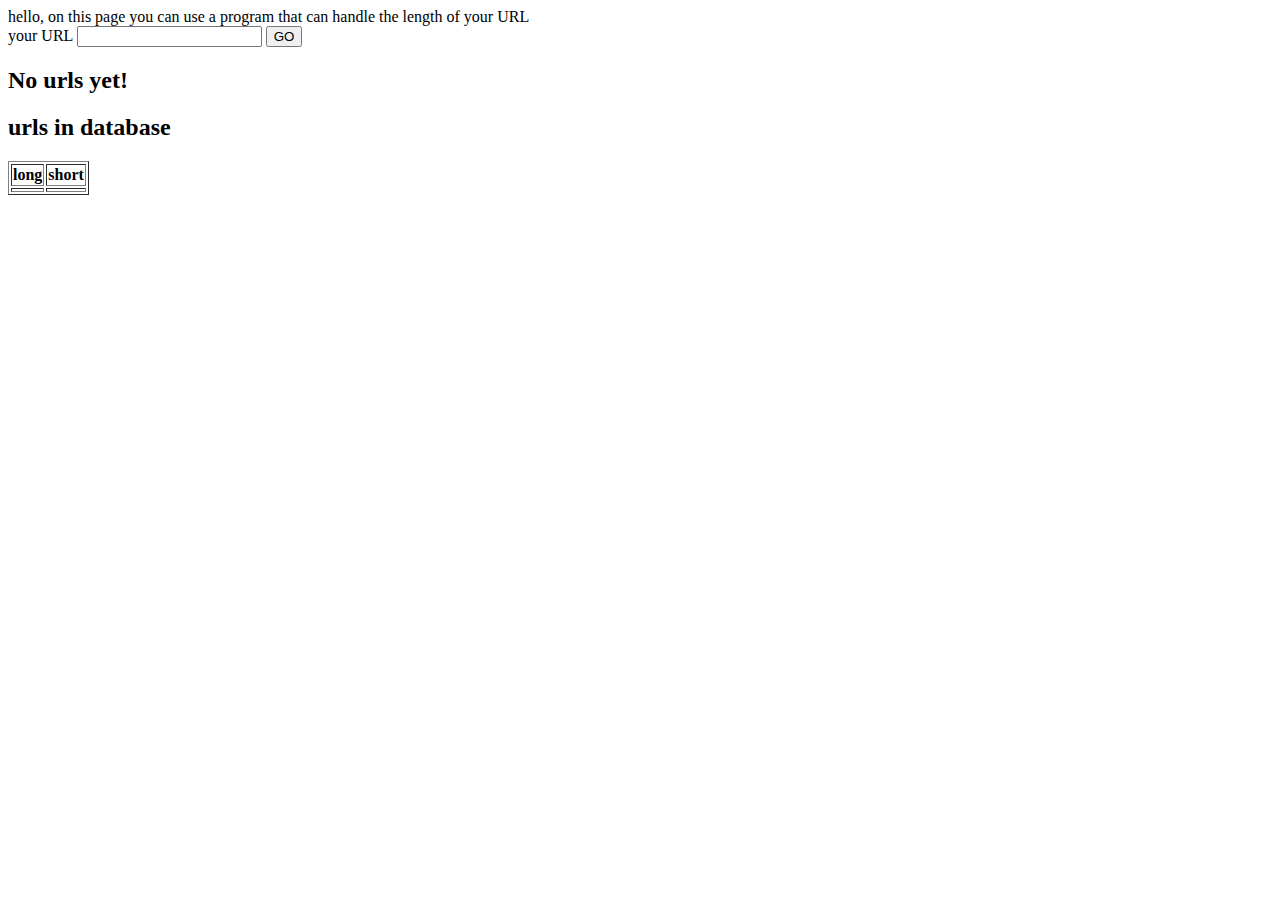
==== src/main/resources/templates/guest.html @ 1a782478 "create table in guest.html and database h2" ====
<!DOCTYPE html>
<html lang="en" xmlns:th="http://www.w3.org/1999/xhtml">
<head>
    <meta charset="UTF-8">
    <title>Title</title>
</head>
<body>
hello, on this page you can use a program that can handle the length of your URL
</body>




<form  th:method="post" th:action="@{/shorter}" th:object="${url}">
<label for="longUrl" > your URL </label>

    <input type="text" th:field="*{longUrl}" id="longUrl">


    <input type="submit" value="GO">
</form>


<div th:switch="${allUrls}">
    <h2 th:case="null">No urls yet!</h2>
    <div th:case="*">
        <h2>urls in database</h2>
        <table border="1">
            <thead>
            <tr>
                <th>long</th>
                <th>short</th>

            </tr>
            </thead>
            <tbody>
            <tr th:each="url : ${allUrls}">
                <td th:text="${url.longUrl}"></td>
                <td th:text="${url.shortUrl}"></td>


            </tr>
            </tbody>
        </table>
    </div>

</html>
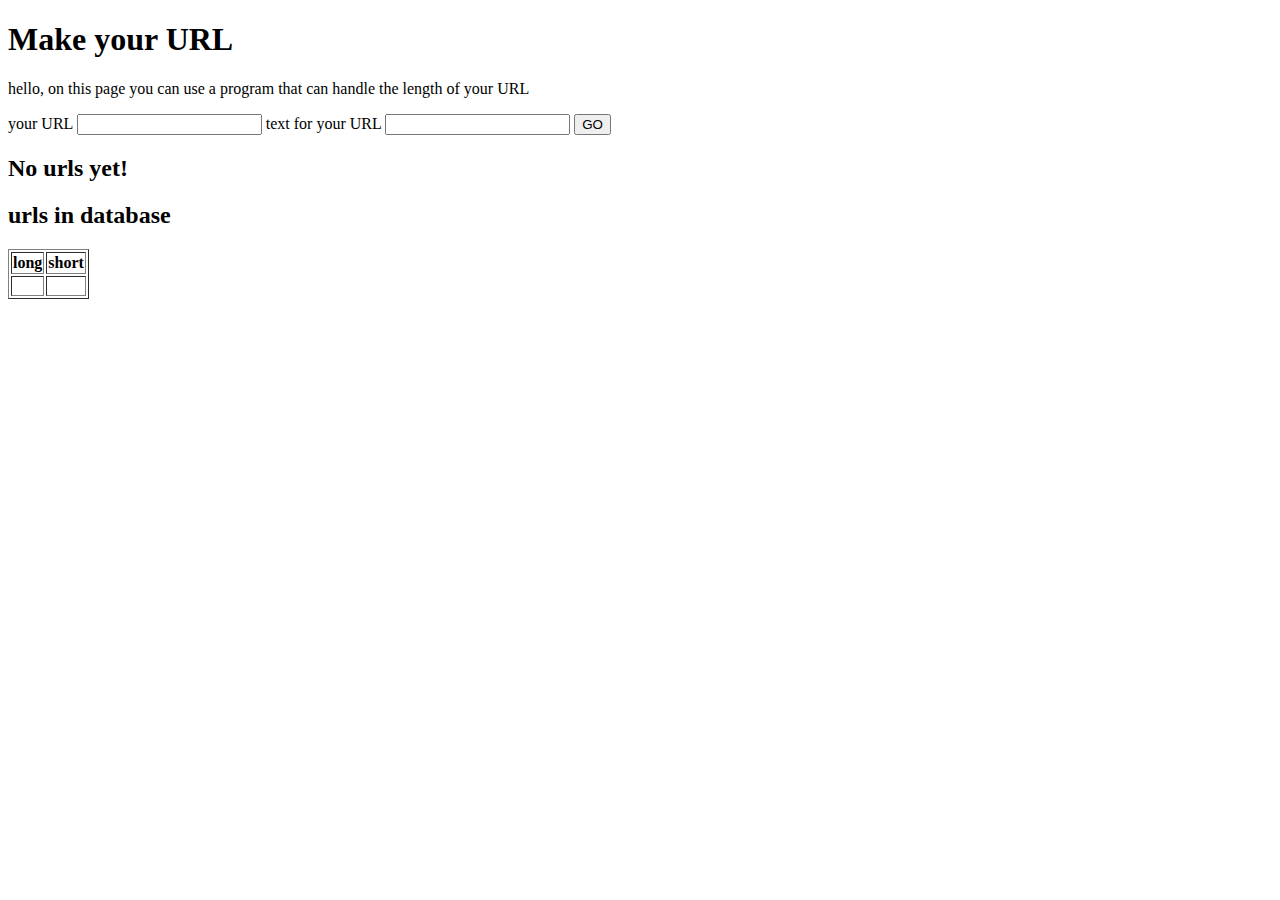
==== commit 1f7b8802: "Merge pull request #7 from AnnaEtzler/Anna" ====
--- a/src/main/resources/templates/guest.html
+++ b/src/main/resources/templates/guest.html
@@ -1,47 +1,69 @@
 <!DOCTYPE html>
 <html lang="en" xmlns:th="http://www.w3.org/1999/xhtml">
+
 <head>
     <meta charset="UTF-8">
     <title>Title</title>
+    <link rel="stylesheet" href="./styles.css">
 </head>
-<body>
-hello, on this page you can use a program that can handle the length of your URL
-</body>
 
 
 
+<body>
+<header class="header"><h1>Make your URL</h1></header>
+<main>
+    <div class="parent">
+        <p>hello, on this page you can use a program that can handle the length of your URL</p>
 
-<form  th:method="post" th:action="@{/shorter}" th:object="${url}">
-<label for="longUrl" > your URL </label>
+    </div>
+    <form class="tabelle" th:method="post" th:action="@{/shorter}" th:object="${url}">
+        <label for="longUrl" > your URL </label>
+        <input type="text" th:field="*{longUrl}" id="longUrl">
 
-    <input type="text" th:field="*{longUrl}" id="longUrl">
+        <label for="shortUrl" > text for your URL </label>
+        <input type="text" th:field="*{shortUrl}" id="shortUrl">
+
+        <input type="submit" value="GO">
+    </form>
+
+    <div th:switch="${allUrls}">
+        <h2 th:case="null">No urls yet!</h2>
+        <div th:case="*">
+            <h2 class="header">urls in database</h2>
+
+            <table class="tabelle" border="1">
+
+                <thead>
+                <tr>
+                    <th>long</th>
+                    <th>short</th>
+
+                </tr>
+                </thead>
+                <tbody>
+                <tr th:each="url : ${allUrls}">
+
+                    <td><a th:href="@{/guest/{link}(link=${url.getLongUrl})}">
+                        <p th:text="${url.longUrl}"></p>
+
+                    </a></td>
+
+                    <td><a th:href="@{/guest/{link}(link=${url.getShortUrl})}">
+                        <p th:text="${url.shortUrl}"></p>
+
+                    </a></td>
 
 
-    <input type="submit" value="GO">
-</form>
+                </tr>
+                </tbody>
+            </table>
+        </div>
+    </div>
 
 
-<div th:switch="${allUrls}">
-    <h2 th:case="null">No urls yet!</h2>
-    <div th:case="*">
-        <h2>urls in database</h2>
-        <table border="1">
-            <thead>
-            <tr>
-                <th>long</th>
-                <th>short</th>
 
-            </tr>
-            </thead>
-            <tbody>
-            <tr th:each="url : ${allUrls}">
-                <td th:text="${url.longUrl}"></td>
-                <td th:text="${url.shortUrl}"></td>
+</main>
 
-
-            </tr>
-            </tbody>
-        </table>
-    </div>
+</body>
 
 </html>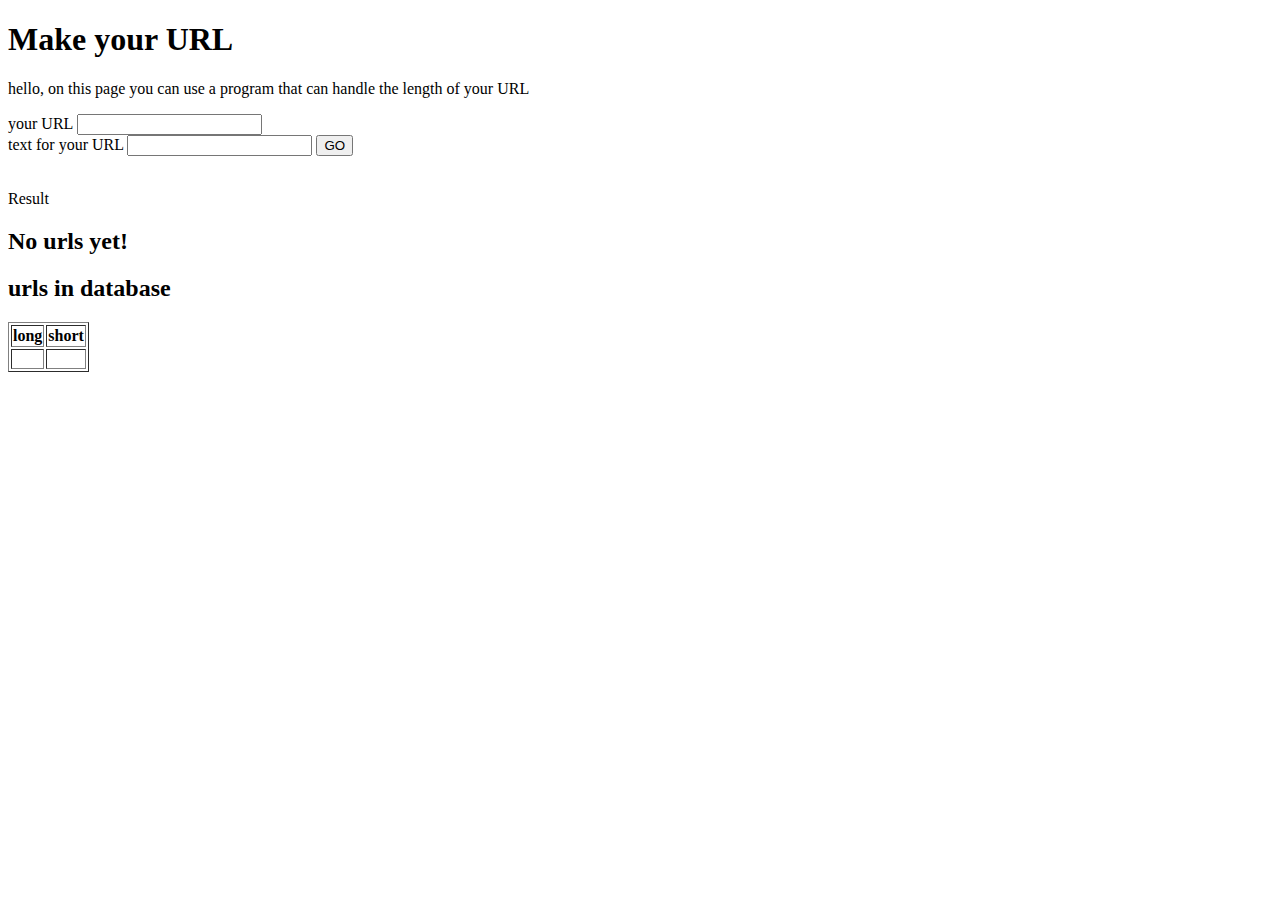
==== commit 0ceb4c42: "design" ====
--- a/src/main/resources/templates/guest.html
+++ b/src/main/resources/templates/guest.html
@@ -15,16 +15,24 @@
     <div class="parent">
         <p>hello, on this page you can use a program that can handle the length of your URL</p>
 
-    </div>
+
     <form class="tabelle" th:method="post" th:action="@{/shorter}" th:object="${url}">
         <label for="longUrl" > your URL </label>
         <input type="text" th:field="*{longUrl}" id="longUrl">
-
+        <br>
         <label for="shortUrl" > text for your URL </label>
         <input type="text" th:field="*{shortUrl}" id="shortUrl">
 
         <input type="submit" value="GO">
     </form>
+
+        <br>
+        <p>Result</p>
+        <p th:text="${result}"></p>
+
+
+
+
 
     <div th:switch="${allUrls}">
         <h2 th:case="null">No urls yet!</h2>
@@ -60,7 +68,7 @@
         </div>
     </div>
 
-
+    </div>
 
 </main>
 
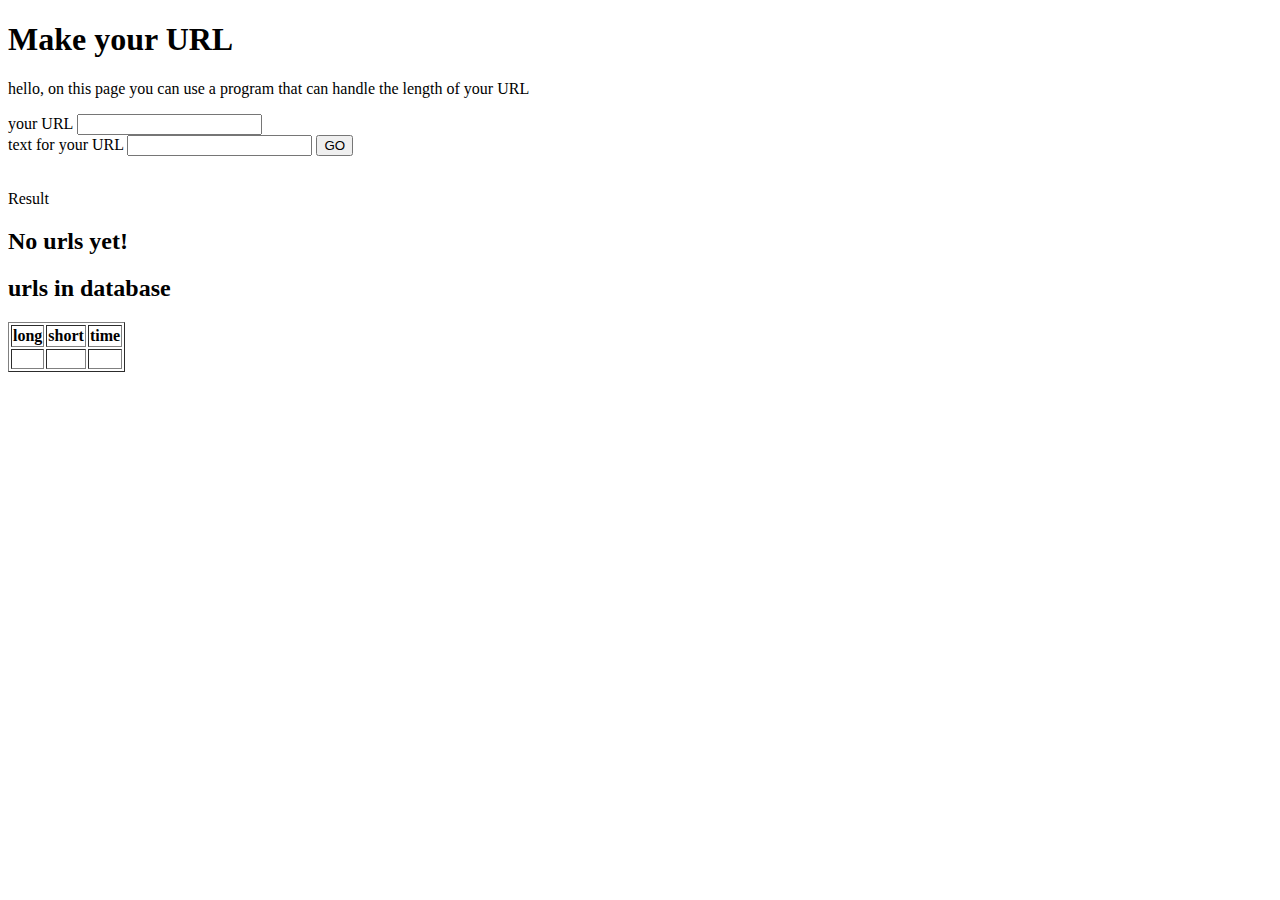
==== commit 61cfdab9: "fix Controller, UrlService, UrlServiceImplement and design" ====
--- a/src/main/resources/templates/guest.html
+++ b/src/main/resources/templates/guest.html
@@ -45,6 +45,7 @@
                 <tr>
                     <th>long</th>
                     <th>short</th>
+                    <th>time</th>
 
                 </tr>
                 </thead>
@@ -58,6 +59,11 @@
 
                     <td><a th:href="@{/guest/{link}(link=${url.getShortUrl})}">
                         <p th:text="${url.shortUrl}"></p>
+
+                    </a></td>
+
+                    <td><a th:href="@{/guest/{link}(link=${url.getMillis})}">
+                        <p th:text="${url.millis}"></p>
 
                     </a></td>
 
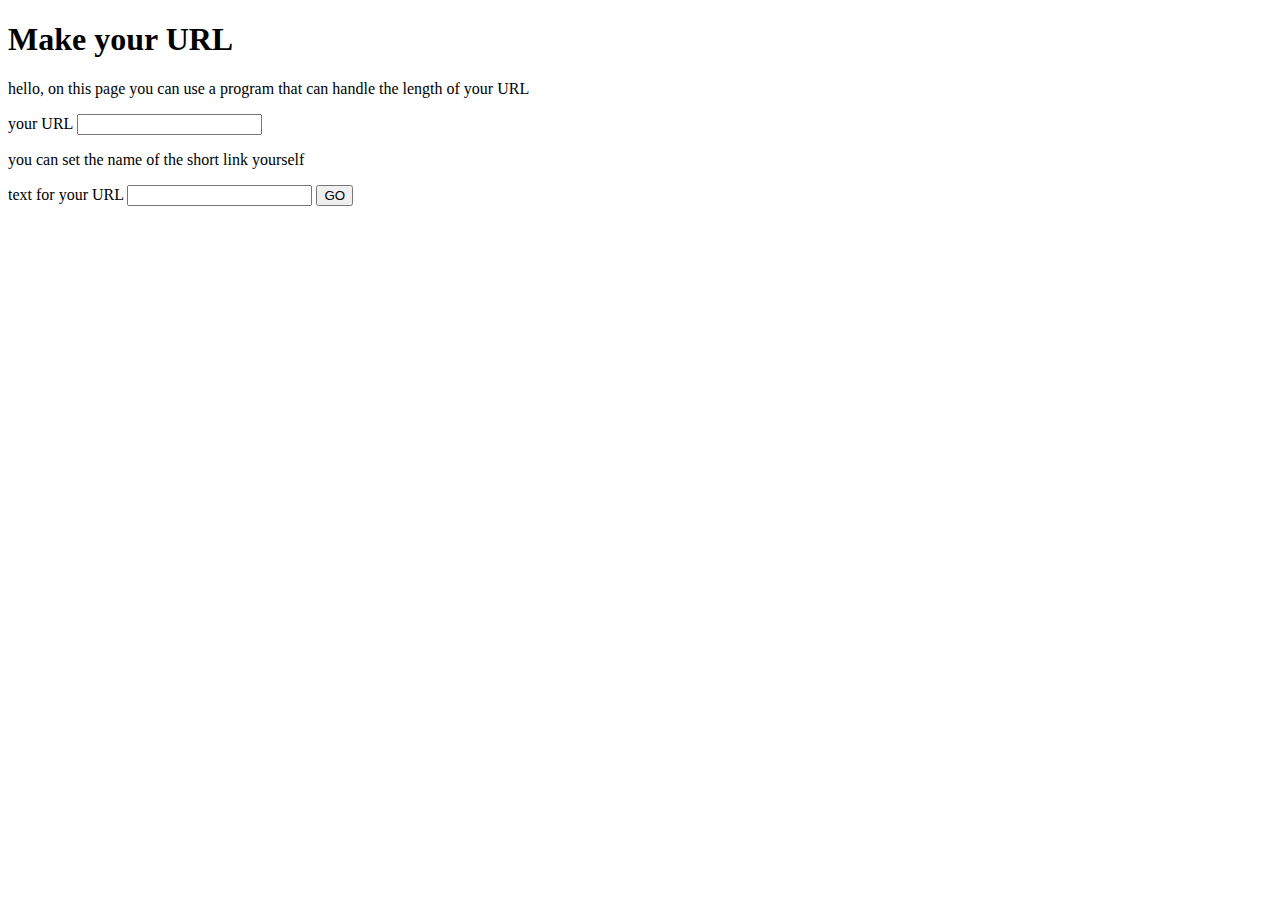
==== commit f7f2aa4e: "from Irina" ====
--- a/src/main/resources/templates/guest.html
+++ b/src/main/resources/templates/guest.html
@@ -1,83 +1,27 @@
 <!DOCTYPE html>
 <html lang="en" xmlns:th="http://www.w3.org/1999/xhtml">
-
 <head>
-    <meta charset="UTF-8">
-    <title>Title</title>
-    <link rel="stylesheet" href="./styles.css">
+  <meta charset="UTF-8">
+  <title>Title</title>
+  <link rel="stylesheet" href="./styles.css">
 </head>
-
-
-
 <body>
 <header class="header"><h1>Make your URL</h1></header>
 <main>
-    <div class="parent">
-        <p>hello, on this page you can use a program that can handle the length of your URL</p>
-
-
+  <div class="parent">
+    <p>hello, on this page you can use a program that can handle the length of your URL</p>
     <form class="tabelle" th:method="post" th:action="@{/shorter}" th:object="${url}">
-        <label for="longUrl" > your URL </label>
-        <input type="text" th:field="*{longUrl}" id="longUrl">
-        <br>
-        <label for="shortUrl" > text for your URL </label>
-        <input type="text" th:field="*{shortUrl}" id="shortUrl">
-
-        <input type="submit" value="GO">
+      <label for="longUrl" > your URL </label>
+      <input type="text" th:field="*{longUrl}" id="longUrl">
+      <br>
+      <p>you can set the name of the short link yourself</p>
+      <label for="shortUrl" > text for your URL </label>
+      <input type="text" th:field="*{shortUrl}" id="shortUrl">
+      <input type="submit" value="GO">
     </form>
-
-        <br>
-        <p>Result</p>
-        <p th:text="${result}"></p>
-
-
-
-
-
-    <div th:switch="${allUrls}">
-        <h2 th:case="null">No urls yet!</h2>
-        <div th:case="*">
-            <h2 class="header">urls in database</h2>
-
-            <table class="tabelle" border="1">
-
-                <thead>
-                <tr>
-                    <th>long</th>
-                    <th>short</th>
-                    <th>time</th>
-
-                </tr>
-                </thead>
-                <tbody>
-                <tr th:each="url : ${allUrls}">
-
-                    <td><a th:href="@{/guest/{link}(link=${url.getLongUrl})}">
-                        <p th:text="${url.longUrl}"></p>
-
-                    </a></td>
-
-                    <td><a th:href="@{/guest/{link}(link=${url.getShortUrl})}">
-                        <p th:text="${url.shortUrl}"></p>
-
-                    </a></td>
-
-                    <td><a th:href="@{/guest/{link}(link=${url.getMillis})}">
-                        <p th:text="${url.millis}"></p>
-
-                    </a></td>
-
-
-                </tr>
-                </tbody>
-            </table>
-        </div>
+      </div>
     </div>
-
-    </div>
-
+  </div>
 </main>
-
 </body>
-
 </html>